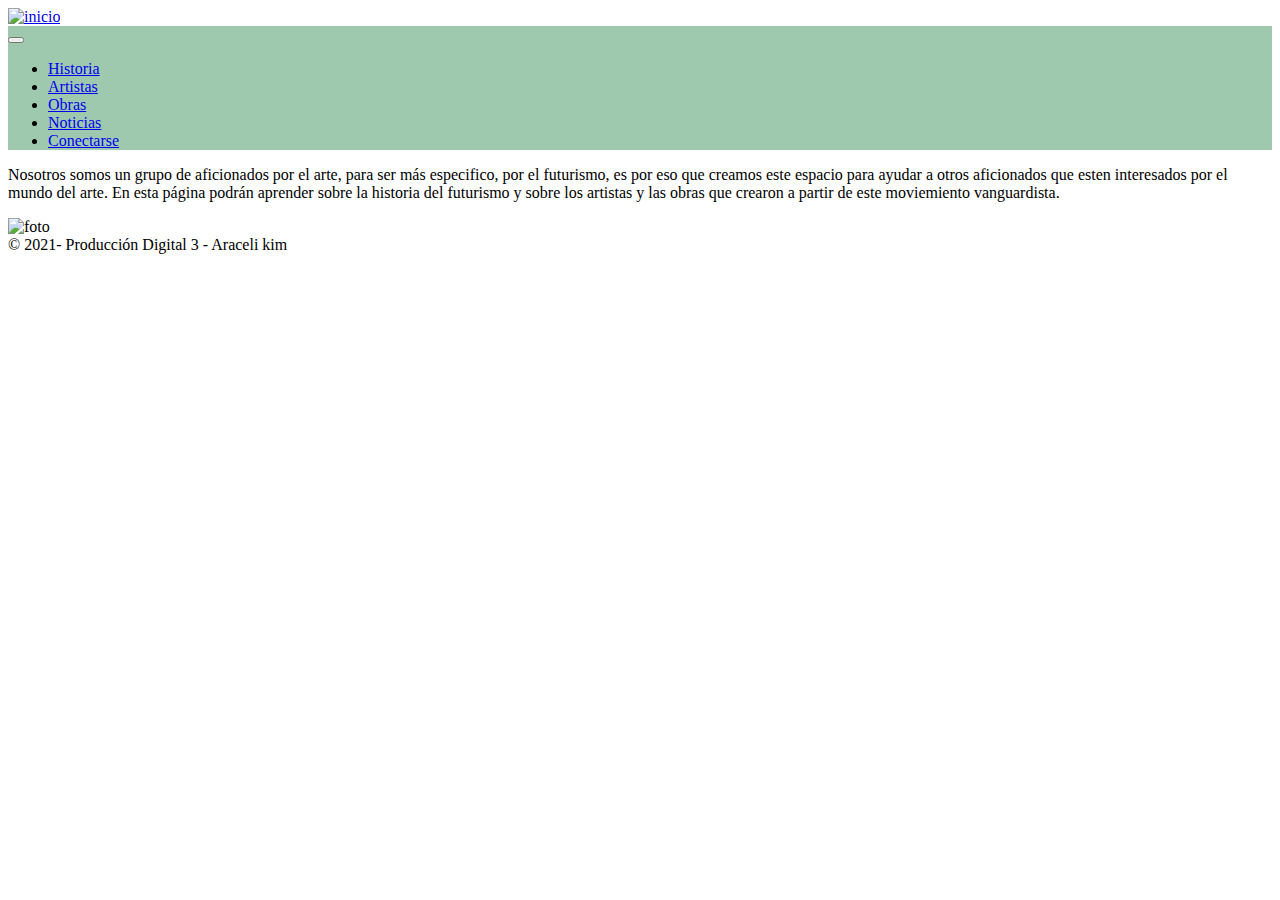
==== index.html @ aaff379a "Add files via upload" ====
<!doctype html>
<html lang="en">
  <head>
    <meta charset="utf-8">
    <meta name="viewport" content="width=device-width, initial-scale=1">
    <link href="https://cdn.jsdelivr.net/npm/bootstrap@5.0.2/dist/css/bootstrap.min.css" rel="stylesheet" integrity="sha384-EVSTQN3/azprG1Anm3QDgpJLIm9Nao0Yz1ztcQTwFspd3yD65VohhpuuCOmLASjC" crossorigin="anonymous">
    <title>Futurismo</title>
	<link href="estilo.css" rel="stylesheet" type="text/css">
	<link rel="preconnect" href="https://fonts.googleapis.com">
    <link rel="preconnect" href="https://fonts.gstatic.com" crossorigin>
    <link href="https://fonts.googleapis.com/css2?family=Bebas+Neue&family=Noto+Sans+JP:wght@500&family=Oxygen:wght@300&family=Shadows+Into+Light&display=swap" rel="stylesheet">
  </head>
<header class="titulo">
	<a href="index.html"><img src="futu.jpg" alt="inicio"></a>
</header>
	<body>
	<div class="container">
	<div class="d-flex justify-content-center">
	<div class="float-none">
	<nav class="navbar navbar-expand-lg navbar-light" style="background-color:#9ec9ae;">
	  <div class="container-fluid">
		<button class="navbar-toggler" type="button" data-bs-toggle="collapse" data-bs-target="#navbarNav" aria-controls="navbarNav" aria-expanded="false" aria-label="Toggle navigation">
		  <span class="navbar-toggler-icon"></span>
		</button>
		<div class="collapse navbar-collapse" id="navbarNav">
		  <ul class="navbar-nav">
			<li class="nav-item">
			  <a class="nav-link" href="historia.html">Historia</a>
			</li>
			<li class="nav-item">
			  <a class="nav-link" href="artistas.html">Artistas</a>
			</li>
			<li class="nav-item">
			  <a class="nav-link" href="obras.html">Obras</a>
			</li>
			<li class="nav-item">
			  <a class="nav-link" href="noticias.html">Noticias</a>
			</li>
			<li class="nav-item">
			  <a class="nav-link" href="conectarse.html">Conectarse</a>
			</li>
		  </ul>
		</div>
	  </div>
	</nav>
	</div>
	</div>
	</div>
	
<div class="back">	
<div class="container1">
  <div class="row">
    <div class="col">
      <p>Nosotros somos un grupo de aficionados por el arte, para ser más especifico, por el futurismo, es por eso que creamos este espacio para ayudar a otros aficionados que esten interesados por el mundo del arte. En esta página podrán aprender sobre la historia del futurismo y sobre los artistas y las obras que crearon a partir de este moviemiento vanguardista. </p>
    </div>
    <div class="col">
         <img src="futu2.jpg" alt="foto" class="futu2">
    </div>
  </div>
</div>
</div>
	  <script src="https://cdn.jsdelivr.net/npm/bootstrap@5.0.2/dist/js/bootstrap.bundle.min.js" integrity="sha384-MrcW6ZMFYlzcLA8Nl+NtUVF0sA7MsXsP1UyJoMp4YLEuNSfAP+JcXn/tWtIaxVXM" crossorigin="anonymous"></script>
</body>
<footer>&copy 2021- Producción Digital 3 - Araceli kim</footer>

</html>
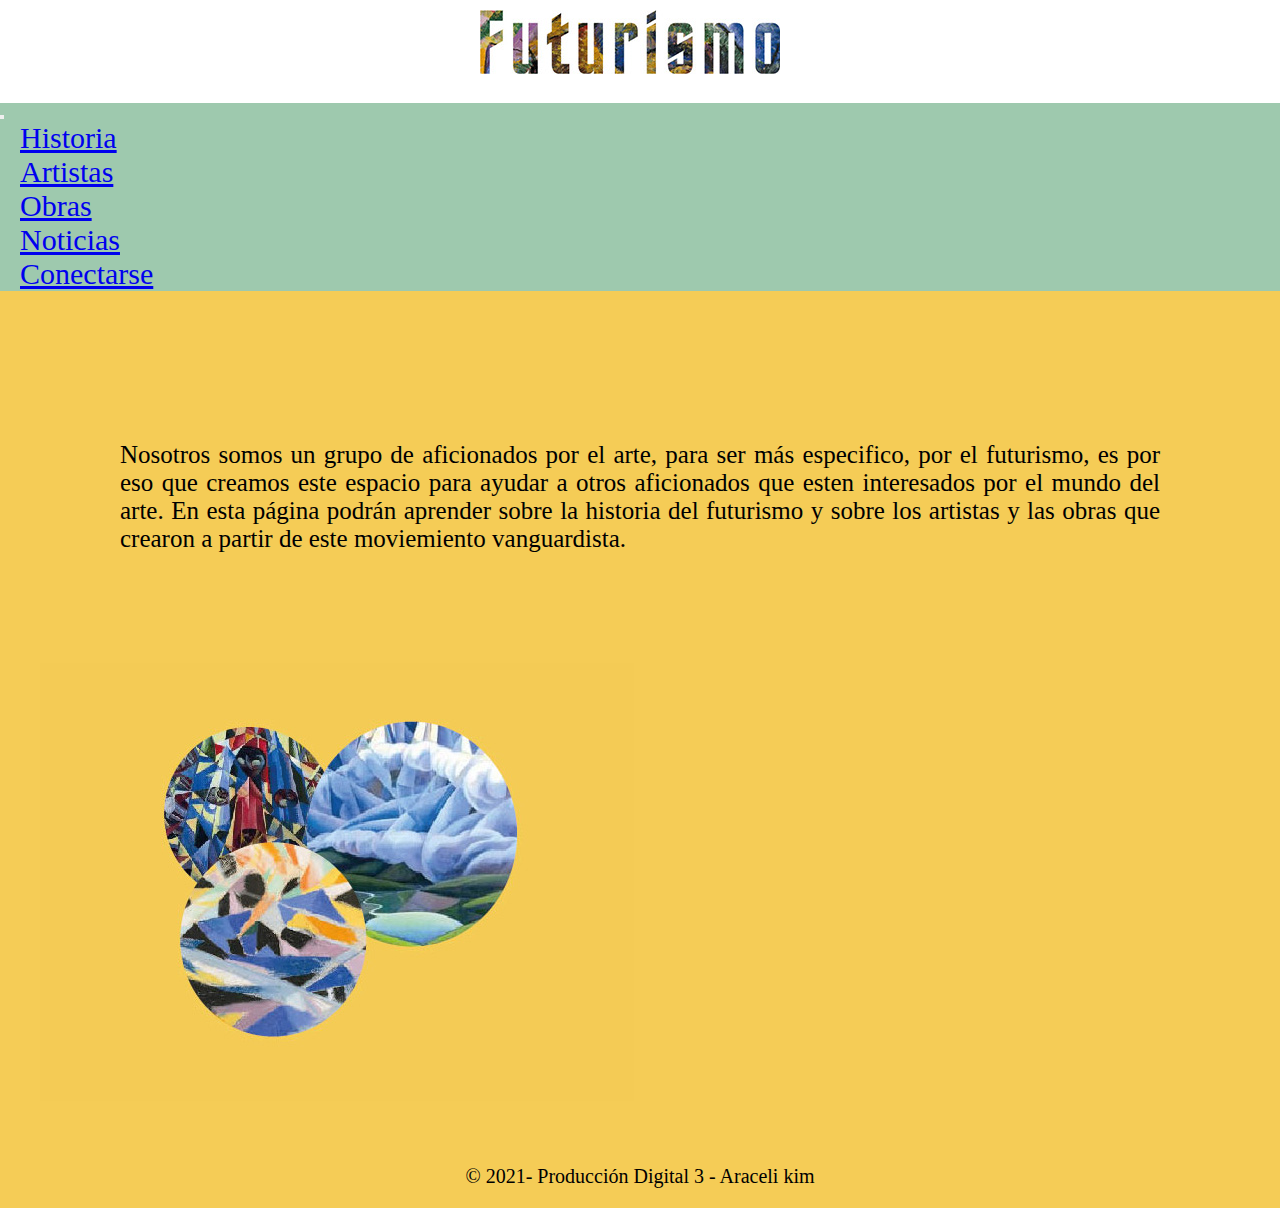
==== commit ebc6425d: "Add files via upload" ====
--- a/index.html
+++ b/index.html
@@ -5,13 +5,13 @@
     <meta name="viewport" content="width=device-width, initial-scale=1">
     <link href="https://cdn.jsdelivr.net/npm/bootstrap@5.0.2/dist/css/bootstrap.min.css" rel="stylesheet" integrity="sha384-EVSTQN3/azprG1Anm3QDgpJLIm9Nao0Yz1ztcQTwFspd3yD65VohhpuuCOmLASjC" crossorigin="anonymous">
     <title>Futurismo</title>
-	<link href="estilo.css" rel="stylesheet" type="text/css">
+	<link href="/css/estilo.css" rel="stylesheet" type="text/css">
 	<link rel="preconnect" href="https://fonts.googleapis.com">
     <link rel="preconnect" href="https://fonts.gstatic.com" crossorigin>
     <link href="https://fonts.googleapis.com/css2?family=Bebas+Neue&family=Noto+Sans+JP:wght@500&family=Oxygen:wght@300&family=Shadows+Into+Light&display=swap" rel="stylesheet">
   </head>
 <header class="titulo">
-	<a href="index.html"><img src="futu.jpg" alt="inicio"></a>
+	<a href="index.html"><img src="/img/futu.jpg" alt="inicio"></a>
 </header>
 	<body>
 	<div class="container">
@@ -54,7 +54,7 @@
       <p>Nosotros somos un grupo de aficionados por el arte, para ser más especifico, por el futurismo, es por eso que creamos este espacio para ayudar a otros aficionados que esten interesados por el mundo del arte. En esta página podrán aprender sobre la historia del futurismo y sobre los artistas y las obras que crearon a partir de este moviemiento vanguardista. </p>
     </div>
     <div class="col">
-         <img src="futu2.jpg" alt="foto" class="futu2">
+         <img src="/img/futu2.jpg" alt="foto" class="futu2">
     </div>
   </div>
 </div>
--- a/css/estilo.css
+++ b/css/estilo.css
@@ -0,0 +1,36 @@
+@import url('https://fonts.googleapis.com/css2?family=Bebas+Neue&family=Noto+Sans+JP:wght@500&family=Oxygen:wght@300&family=Shadows+Into+Light&display=swap');
+*{margin: 0; padding: 0;}
+header{text-align: center;padding: 20px;}
+.container{background-color:#9ec9ae;}
+.nav-link{font-size: 30px;padding: 20px;}
+.back{background-color: #f5cc56;padding: 20px;}
+p{text-align: justify; font-size: 25px; padding: 80px;margin-top: 30px;}
+footer{text-align: center; font-size: 20px; padding:20px; background-color: #f5cc56;}
+.futu2{text-align: center;margin-top: 30px;}
+h1{font-family: "oxygen";text-align: justify; font-size: 20px;padding: 20px;margin-top: 125px;margin-right: 50px;}
+.futu3{text-align: center; padding: 40px; margin-left: 60px; margin-top: 100px;}
+.container1{background-color: #f5cc56;padding: 20px;}
+.fili{text-align: center; padding-left: 250px; margin-top: 20px;}
+h2{text-align: center; font-family:"noto sans jp";padding: 10px; font-size: 20px;}
+h3{text-align: center; font-size: 15px;}
+.ww{font-size: 15px; padding: 15px;}
+.titulo{font-size: 45px; font-family: 'shadows into light'; color: white;animation-name:txt;animation-duration: 3s;animation-delay: 0s;animation-fill-mode: forwards;position: relative;margin-right: 20px;padding-left: 20px;padding: 10px; text-align: center;}
+.obras{text-align:center; font-family: "noto sans jp"; font-size: 15px; padding:20px;margin-top: 10px; width: 100%; }
+.obra{padding: 20px;width: 100%;}
+.sus{text-align: center; font-size: 30px; font-family: 'noto sans jp';padding: 20px;}
+.historia{margin-left: 500px;; padding: 20px; }
+.fut{text-align: center; padding: 20px; font-size: 20px;}
+.card-title{text-align: center; font-size: 30px; font-family:'shadows into light';padding: 10px;background-color: transparent;position: relative; animation-name: boton;animation-duration: 3s;text-decoration: none;transition: 1.5s;}
+.card-text{text-align: center; font-size: 15px; font-family: 'oxygen';padding: 20px;}
+
+@keyframes txt{ 
+	0%{transform: translateX(-400px);color: transparent;}
+	100%{transform: translateX(0px);}
+
+ }
+
+@keyframes boton{
+	0%{color: transparent;background-color: transparent;}
+	100%{}
+}
+
